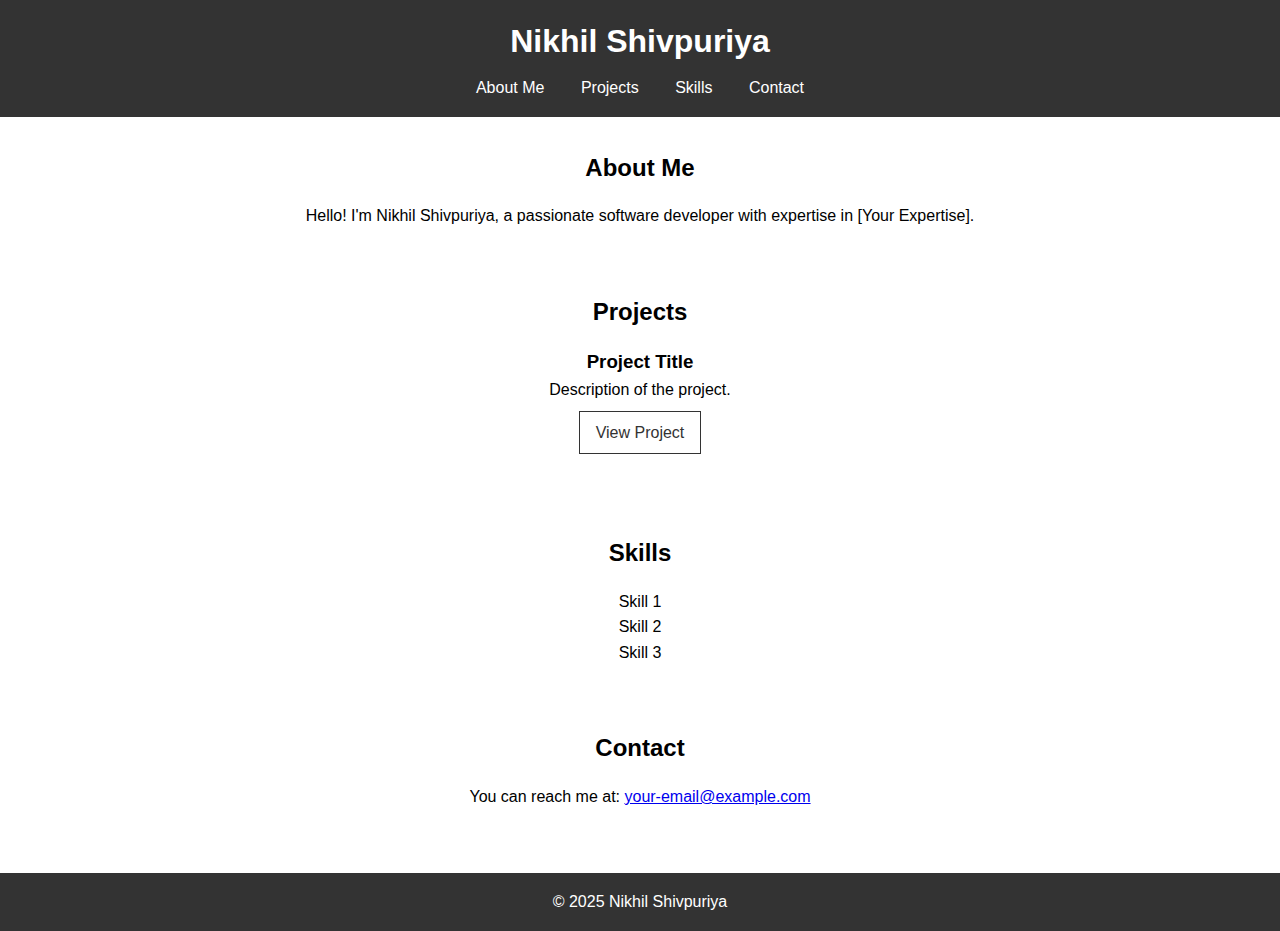
==== index.html @ cc3ba4ba "Initial Commit HTML and Css Only" ====
<!DOCTYPE html>
<html lang="en">
<head>
    <meta charset="UTF-8">
    <meta name="viewport" content="width=device-width, initial-scale=1.0">
    <title>Portfolio - Nikhil Shivpuriya</title>
    <link rel="stylesheet" href="styles.css">
</head>
<body>
    <!-- Header Section -->
    <header>
        <h1>Nikhil Shivpuriya</h1>
        <nav>
            <ul>
                <li><a href="#about">About Me</a></li>
                <li><a href="#projects">Projects</a></li>
                <li><a href="#skills">Skills</a></li>
                <li><a href="#contact">Contact</a></li>
            </ul>
        </nav>
    </header>

    <!-- About Me Section -->
    <section id="about">
        <h2>About Me</h2>
        <p>Hello! I'm Nikhil Shivpuriya, a passionate software developer with expertise in [Your Expertise].</p>
    </section>

    <!-- Projects Section -->
    <section id="projects">
        <h2>Projects</h2>
        <div class="project">
            <h3>Project Title</h3>
            <p>Description of the project.</p>
            <a href="project_link">View Project</a>
        </div>
        <!-- Add more projects as needed -->
    </section>

    <!-- Skills Section -->
    <section id="skills">
        <h2>Skills</h2>
        <ul>
            <li>Skill 1</li>
            <li>Skill 2</li>
            <li>Skill 3</li>
            <!-- Add more skills as needed -->
        </ul>
    </section>

    <!-- Contact Section -->
    <section id="contact">
        <h2>Contact</h2>
        <p>You can reach me at: <a href="mailto:your-email@example.com">your-email@example.com</a></p>
    </section>

    <!-- Footer -->
    <footer>
        <p>&copy; 2025 Nikhil Shivpuriya</p>
    </footer>
</body>
</html>
---- styles.css ----
/* Basic Reset */
* {
    margin: 0;
    padding: 0;
    box-sizing: border-box;
}

/* Body Styling */
body {
    font-family: Arial, sans-serif;
    line-height: 1.6;
}

/* Header Styling */
header {
    background: #333;
    color: #fff;
    padding: 1rem 0;
    text-align: center;
}

header h1 {
    margin-bottom: 0.5rem;
}

header nav ul {
    list-style: none;
}

header nav ul li {
    display: inline;
    margin: 0 1rem;
}

header nav ul li a {
    color: #fff;
    text-decoration: none;
}

/* Section Styling */
section {
    padding: 2rem 0;
    text-align: center;
}

section h2 {
    margin-bottom: 1rem;
}

.project {
    margin: 1rem 0;
}

.project a {
    display: inline-block;
    margin-top: 0.5rem;
    color: #333;
    text-decoration: none;
    border: 1px solid #333;
    padding: 0.5rem 1rem;
}

.project a:hover {
    background: #333;
    color: #fff;
}

/* Footer Styling */
footer {
    background: #333;
    color: #fff;
    text-align: center;
    padding: 1rem 0;
    margin-top: 2rem;
}
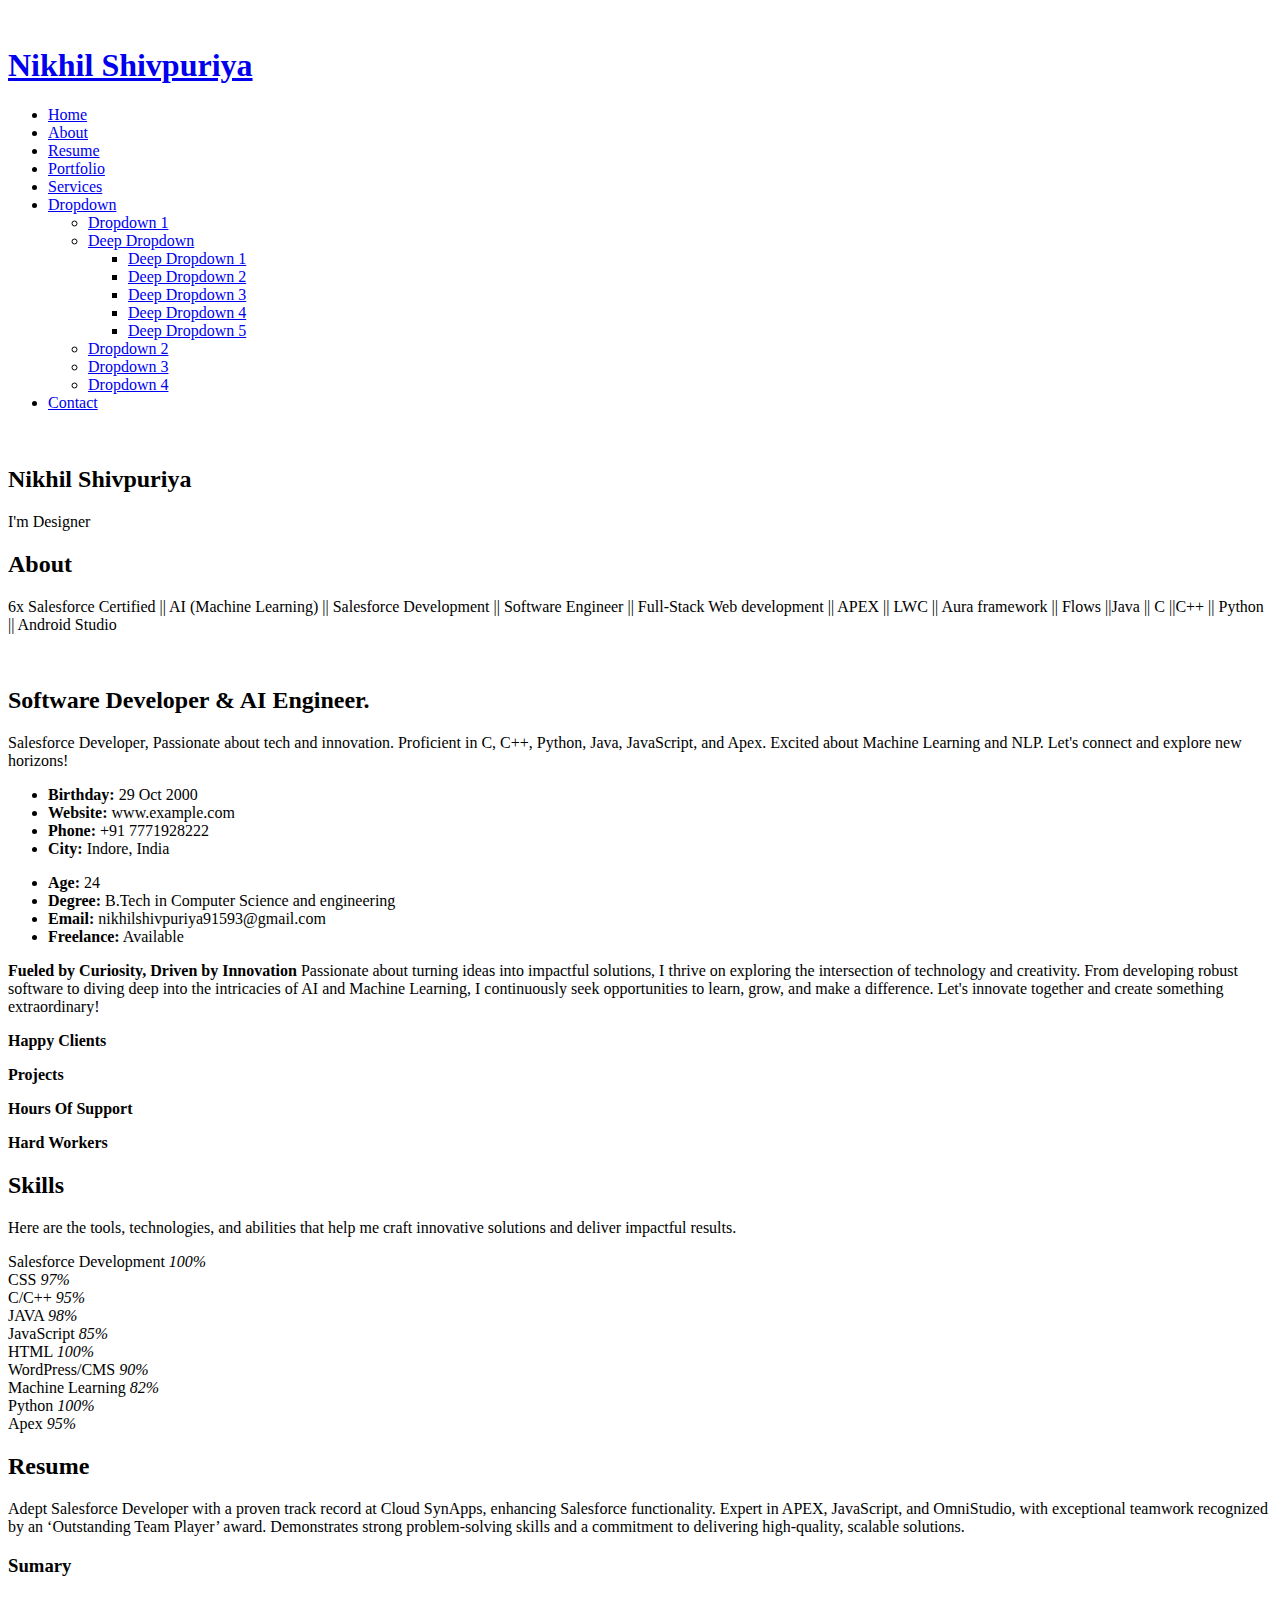
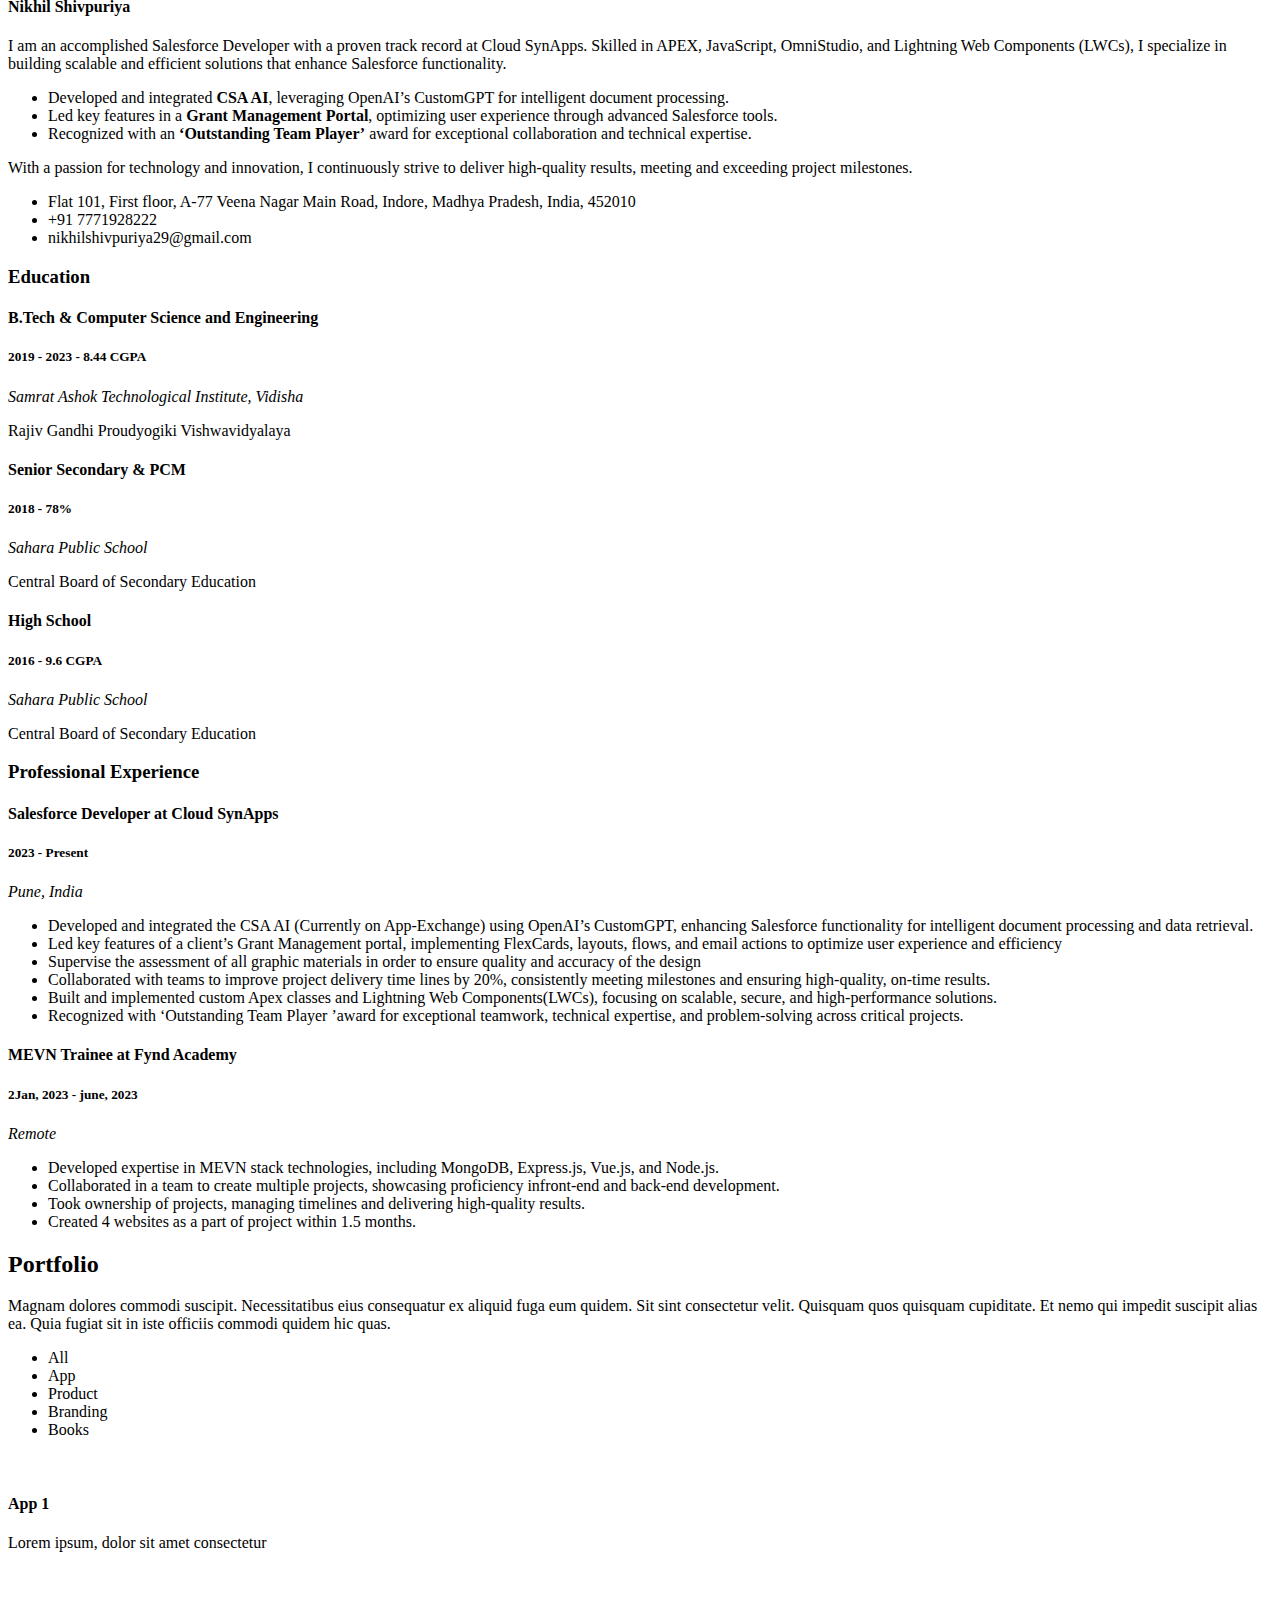
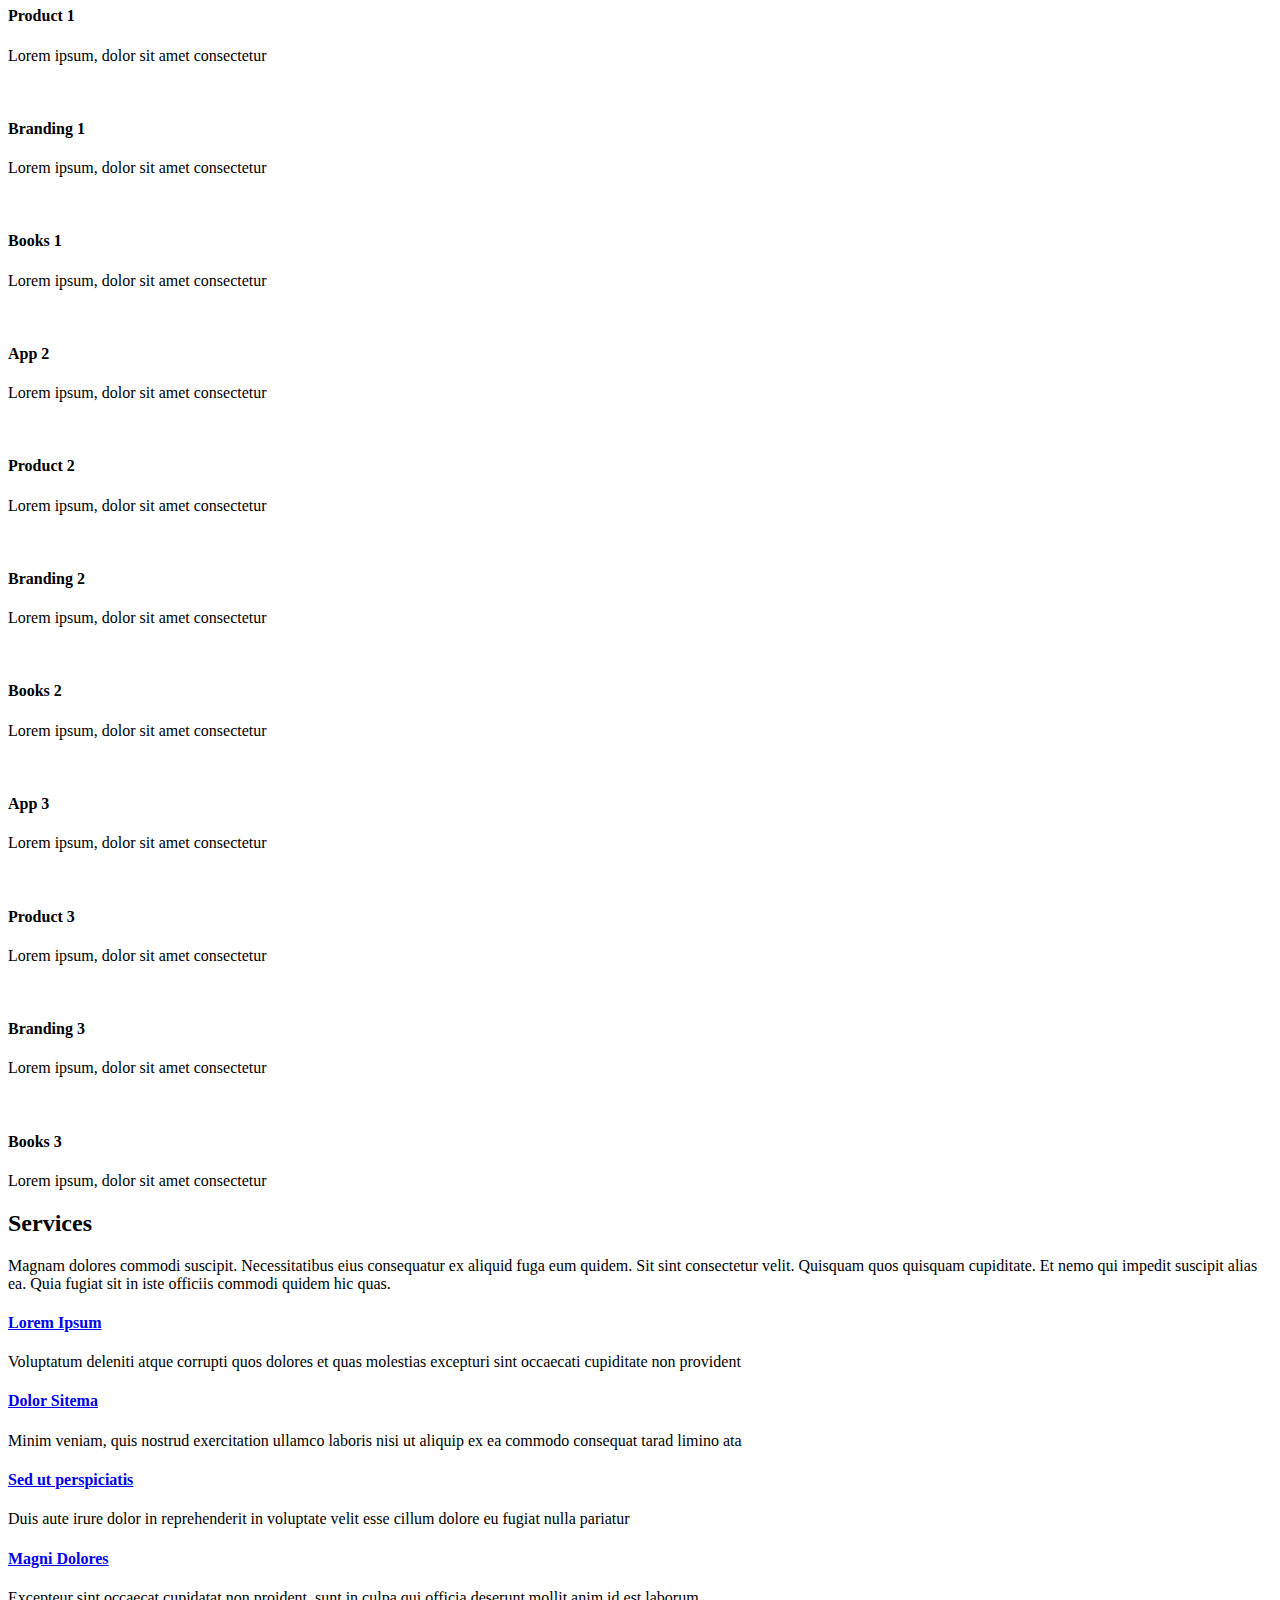
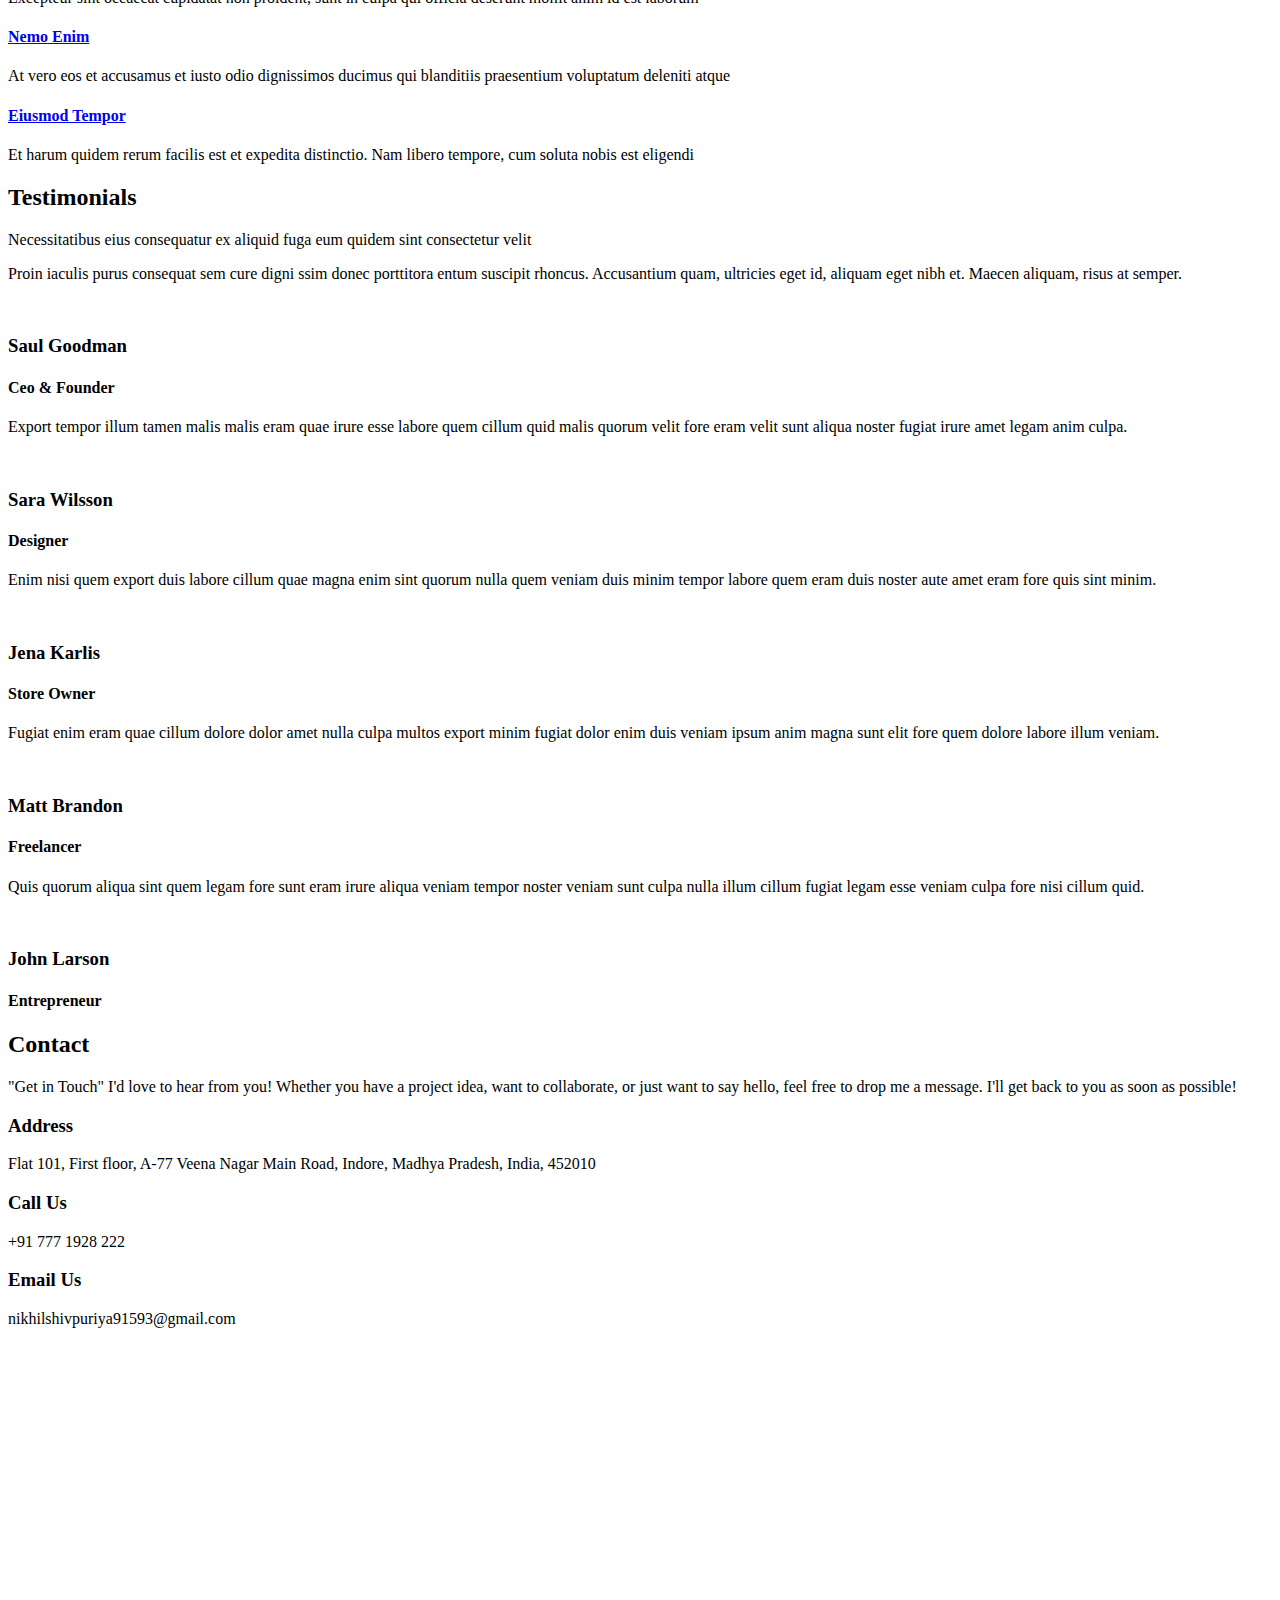
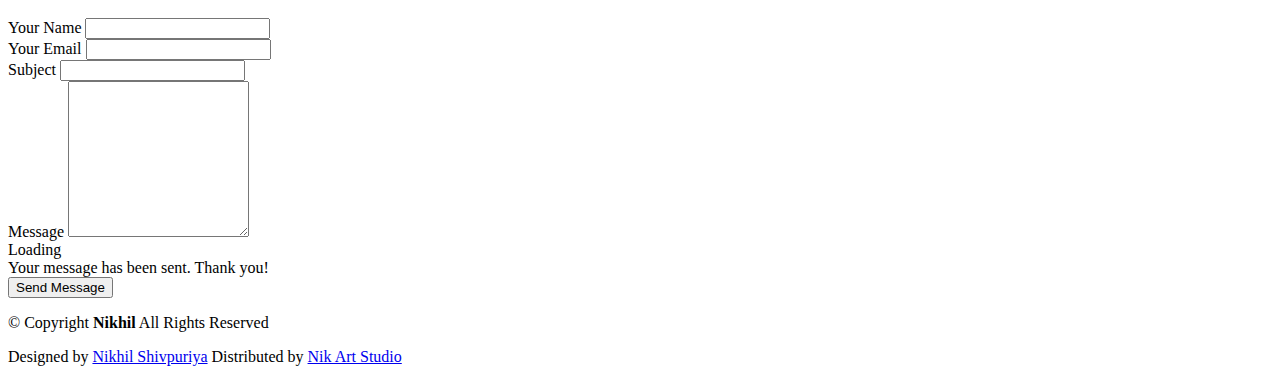
==== commit 1efde9d5: "Add files via upload" ====
--- a/index.html
+++ b/index.html
@@ -1,62 +1,1573 @@
 <!DOCTYPE html>
 <html lang="en">
-<head>
-    <meta charset="UTF-8">
-    <meta name="viewport" content="width=device-width, initial-scale=1.0">
-    <title>Portfolio - Nikhil Shivpuriya</title>
-    <link rel="stylesheet" href="styles.css">
-</head>
-<body>
-    <!-- Header Section -->
-    <header>
-        <h1>Nikhil Shivpuriya</h1>
-        <nav>
+  <head>
+    <meta charset="utf-8" />
+    <meta content="width=device-width, initial-scale=1.0" name="viewport" />
+    <title>Index - iPortfolio Bootstrap Template</title>
+    <meta content="" name="description" />
+    <meta content="" name="keywords" />
+
+    <!-- Favicons -->
+    <link href="assets/img/favicon.png" rel="icon" />
+    <link href="assets/img/apple-touch-icon.png" rel="apple-touch-icon" />
+
+    <!-- Fonts -->
+    <link href="https://fonts.googleapis.com" rel="preconnect" />
+    <link href="https://fonts.gstatic.com" rel="preconnect" crossorigin />
+    <link
+      href="https://fonts.googleapis.com/css2?family=Roboto:ital,wght@0,100;0,300;0,400;0,500;0,700;0,900;1,100;1,300;1,400;1,500;1,700;1,900&family=Poppins:ital,wght@0,100;0,200;0,300;0,400;0,500;0,600;0,700;0,800;0,900;1,100;1,200;1,300;1,400;1,500;1,600;1,700;1,800;1,900&family=Raleway:ital,wght@0,100;0,200;0,300;0,400;0,500;0,600;0,700;0,800;0,900;1,100;1,200;1,300;1,400;1,500;1,600;1,700;1,800;1,900&display=swap"
+      rel="stylesheet"
+    />
+
+    <!-- Vendor CSS Files -->
+    <link
+      href="assets/vendor/bootstrap/css/bootstrap.min.css"
+      rel="stylesheet"
+    />
+    <link
+      href="assets/vendor/bootstrap-icons/bootstrap-icons.css"
+      rel="stylesheet"
+    />
+    <link href="assets/vendor/aos/aos.css" rel="stylesheet" />
+    <link
+      href="assets/vendor/glightbox/css/glightbox.min.css"
+      rel="stylesheet"
+    />
+    <link href="assets/vendor/swiper/swiper-bundle.min.css" rel="stylesheet" />
+
+    <!-- Main CSS File -->
+    <link href="assets/css/main.css" rel="stylesheet" />
+
+    <!-- =======================================================
+  * Template Name: iPortfolio
+  * Template URL: https://bootstrapmade.com/iportfolio-bootstrap-portfolio-websites-template/
+  * Updated: Jun 29 2024 with Bootstrap v5.3.3
+  * Author: BootstrapMade.com
+  * License: https://bootstrapmade.com/license/
+  ======================================================== -->
+  </head>
+
+  <body class="index-page">
+    <header id="header" class="header dark-background d-flex flex-column">
+      <i class="header-toggle d-xl-none bi bi-list"></i>
+
+      <div class="profile-img">
+        <img
+          src="assets/img/my-profile-img.jpg"
+          alt=""
+          class="img-fluid rounded-circle"
+        />
+      </div>
+
+      <a
+        href="index.html"
+        class="logo d-flex align-items-center justify-content-center"
+      >
+        <!-- Uncomment the line below if you also wish to use an image logo -->
+        <!-- <img src="assets/img/logo.png" alt=""> -->
+        <h1 class="sitename">Nikhil Shivpuriya</h1>
+      </a>
+
+      <div class="social-links text-center">
+        <a href="#" class="twitter"><i class="bi bi-twitter-x"></i></a>
+        <a href="#" class="facebook"><i class="bi bi-facebook"></i></a>
+        <a href="#" class="instagram"><i class="bi bi-instagram"></i></a>
+        <a href="#" class="google-plus"><i class="bi bi-skype"></i></a>
+        <a href="#" class="linkedin"><i class="bi bi-linkedin"></i></a>
+      </div>
+
+      <nav id="navmenu" class="navmenu">
+        <ul>
+          <li>
+            <a href="#hero" class="active"
+              ><i class="bi bi-house navicon"></i>Home</a
+            >
+          </li>
+          <li>
+            <a href="#about"><i class="bi bi-person navicon"></i> About</a>
+          </li>
+          <li>
+            <a href="#resume"
+              ><i class="bi bi-file-earmark-text navicon"></i> Resume</a
+            >
+          </li>
+          <li>
+            <a href="#portfolio"
+              ><i class="bi bi-images navicon"></i> Portfolio</a
+            >
+          </li>
+          <li>
+            <a href="#services"
+              ><i class="bi bi-hdd-stack navicon"></i> Services</a
+            >
+          </li>
+          <li class="dropdown">
+            <a href="#"
+              ><i class="bi bi-menu-button navicon"></i> <span>Dropdown</span>
+              <i class="bi bi-chevron-down toggle-dropdown"></i
+            ></a>
             <ul>
-                <li><a href="#about">About Me</a></li>
-                <li><a href="#projects">Projects</a></li>
-                <li><a href="#skills">Skills</a></li>
-                <li><a href="#contact">Contact</a></li>
+              <li><a href="#">Dropdown 1</a></li>
+              <li class="dropdown">
+                <a href="#"
+                  ><span>Deep Dropdown</span>
+                  <i class="bi bi-chevron-down toggle-dropdown"></i
+                ></a>
+                <ul>
+                  <li><a href="#">Deep Dropdown 1</a></li>
+                  <li><a href="#">Deep Dropdown 2</a></li>
+                  <li><a href="#">Deep Dropdown 3</a></li>
+                  <li><a href="#">Deep Dropdown 4</a></li>
+                  <li><a href="#">Deep Dropdown 5</a></li>
+                </ul>
+              </li>
+              <li><a href="#">Dropdown 2</a></li>
+              <li><a href="#">Dropdown 3</a></li>
+              <li><a href="#">Dropdown 4</a></li>
             </ul>
-        </nav>
+          </li>
+          <li>
+            <a href="#contact"
+              ><i class="bi bi-envelope navicon"></i> Contact</a
+            >
+          </li>
+        </ul>
+      </nav>
     </header>
 
-    <!-- About Me Section -->
-    <section id="about">
-        <h2>About Me</h2>
-        <p>Hello! I'm Nikhil Shivpuriya, a passionate software developer with expertise in [Your Expertise].</p>
-    </section>
-
-    <!-- Projects Section -->
-    <section id="projects">
-        <h2>Projects</h2>
-        <div class="project">
-            <h3>Project Title</h3>
-            <p>Description of the project.</p>
-            <a href="project_link">View Project</a>
-        </div>
-        <!-- Add more projects as needed -->
-    </section>
-
-    <!-- Skills Section -->
-    <section id="skills">
-        <h2>Skills</h2>
-        <ul>
-            <li>Skill 1</li>
-            <li>Skill 2</li>
-            <li>Skill 3</li>
-            <!-- Add more skills as needed -->
-        </ul>
-    </section>
-
-    <!-- Contact Section -->
-    <section id="contact">
-        <h2>Contact</h2>
-        <p>You can reach me at: <a href="mailto:your-email@example.com">your-email@example.com</a></p>
-    </section>
-
-    <!-- Footer -->
-    <footer>
-        <p>&copy; 2025 Nikhil Shivpuriya</p>
+    <main class="main">
+      <!-- Hero Section -->
+      <section id="hero" class="hero section dark-background">
+        <img src="assets/img/hero-bg.jpg" alt="" data-aos="fade-in" class="" />
+
+        <div class="container" data-aos="fade-up" data-aos-delay="100">
+          <h2>Nikhil Shivpuriya</h2>
+          <p>
+            I'm
+            <span
+              class="typed"
+              data-typed-items="Designer, Developer, Freelancer"
+              >Designer</span
+            ><span
+              class="typed-cursor typed-cursor--blink"
+              aria-hidden="true"
+            ></span
+            ><span
+              class="typed-cursor typed-cursor--blink"
+              aria-hidden="true"
+            ></span>
+          </p>
+        </div>
+      </section>
+      <!-- /Hero Section -->
+
+      <!-- About Section -->
+      <section id="about" class="about section">
+        <!-- Section Title -->
+        <div class="container section-title" data-aos="fade-up">
+          <h2>About</h2>
+          <p>
+            6x Salesforce Certified || AI (Machine Learning) || Salesforce
+            Development || Software Engineer || Full-Stack Web development ||
+            APEX || LWC || Aura framework || Flows ||Java || C ||C++ || Python
+            || Android Studio
+          </p>
+        </div>
+        <!-- End Section Title -->
+
+        <div class="container" data-aos="fade-up" data-aos-delay="100">
+          <div class="row gy-4 justify-content-center">
+            <div class="col-lg-4">
+              <img
+                src="assets/img/my-profile-img.jpg"
+                class="img-fluid"
+                alt=""
+              />
+            </div>
+            <div class="col-lg-8 content">
+              <h2>Software Developer &amp; AI Engineer.</h2>
+              <p class="fst-italic py-3">
+                Salesforce Developer, Passionate about tech and innovation.
+                Proficient in C, C++, Python, Java, JavaScript, and Apex.
+                Excited about Machine Learning and NLP. Let's connect and
+                explore new horizons!
+              </p>
+              <div class="row">
+                <div class="col-lg-6">
+                  <ul>
+                    <li>
+                      <i class="bi bi-chevron-right"></i>
+                      <strong>Birthday:</strong> <span>29 Oct 2000</span>
+                    </li>
+                    <li>
+                      <i class="bi bi-chevron-right"></i>
+                      <strong>Website:</strong> <span>www.example.com</span>
+                    </li>
+                    <li>
+                      <i class="bi bi-chevron-right"></i>
+                      <strong>Phone:</strong> <span>+91 7771928222</span>
+                    </li>
+                    <li>
+                      <i class="bi bi-chevron-right"></i>
+                      <strong>City:</strong> <span>Indore, India</span>
+                    </li>
+                  </ul>
+                </div>
+                <div class="col-lg-6">
+                  <ul>
+                    <li>
+                      <i class="bi bi-chevron-right"></i> <strong>Age:</strong>
+                      <span>24</span>
+                    </li>
+                    <li>
+                      <i class="bi bi-chevron-right"></i>
+                      <strong>Degree:</strong>
+                      <span>B.Tech in Computer Science and engineering</span>
+                    </li>
+                    <li>
+                      <i class="bi bi-chevron-right"></i>
+                      <strong>Email:</strong>
+                      <span>nikhilshivpuriya91593@gmail.com</span>
+                    </li>
+                    <li>
+                      <i class="bi bi-chevron-right"></i>
+                      <strong>Freelance:</strong> <span>Available</span>
+                    </li>
+                  </ul>
+                </div>
+              </div>
+              <p class="py-3">
+                <strong>Fueled by Curiosity, Driven by Innovation</strong>
+                Passionate about turning ideas into impactful solutions, I
+                thrive on exploring the intersection of technology and
+                creativity. From developing robust software to diving deep into
+                the intricacies of AI and Machine Learning, I continuously seek
+                opportunities to learn, grow, and make a difference. Let's
+                innovate together and create something extraordinary!
+              </p>
+            </div>
+          </div>
+        </div>
+      </section>
+      <!-- /About Section -->
+
+      <!-- Stats Section -->
+      <section id="stats" class="stats section">
+        <div class="container" data-aos="fade-up" data-aos-delay="100">
+          <div class="row gy-4">
+            <div class="col-lg-3 col-md-6">
+              <div class="stats-item">
+                <i class="bi bi-emoji-smile"></i>
+                <span
+                  data-purecounter-start="0"
+                  data-purecounter-end="232"
+                  data-purecounter-duration="1"
+                  class="purecounter"
+                ></span>
+                <p>
+                  <strong>Happy Clients</strong>
+                </p>
+              </div>
+            </div>
+            <!-- End Stats Item -->
+
+            <div class="col-lg-3 col-md-6">
+              <div class="stats-item">
+                <i class="bi bi-journal-richtext"></i>
+                <span
+                  data-purecounter-start="0"
+                  data-purecounter-end="521"
+                  data-purecounter-duration="1"
+                  class="purecounter"
+                ></span>
+                <p>
+                  <strong>Projects</strong>
+                </p>
+              </div>
+            </div>
+            <!-- End Stats Item -->
+
+            <div class="col-lg-3 col-md-6">
+              <div class="stats-item">
+                <i class="bi bi-headset"></i>
+                <span
+                  data-purecounter-start="0"
+                  data-purecounter-end="1453"
+                  data-purecounter-duration="1"
+                  class="purecounter"
+                ></span>
+                <p>
+                  <strong>Hours Of Support</strong>
+                </p>
+              </div>
+            </div>
+            <!-- End Stats Item -->
+
+            <div class="col-lg-3 col-md-6">
+              <div class="stats-item">
+                <i class="bi bi-people"></i>
+                <span
+                  data-purecounter-start="0"
+                  data-purecounter-end="32"
+                  data-purecounter-duration="1"
+                  class="purecounter"
+                ></span>
+                <p>
+                  <strong>Hard Workers</strong>
+                </p>
+              </div>
+            </div>
+            <!-- End Stats Item -->
+          </div>
+        </div>
+      </section>
+      <!-- /Stats Section -->
+
+      <!-- Skills Section -->
+      <section id="skills" class="skills section light-background">
+        <!-- Section Title -->
+        <div class="container section-title" data-aos="fade-up">
+          <h2>Skills</h2>
+          <p>
+            Here are the tools, technologies, and abilities that help me craft
+            innovative solutions and deliver impactful results.
+          </p>
+        </div>
+        <!-- End Section Title -->
+
+        <div class="container" data-aos="fade-up" data-aos-delay="100">
+          <div class="row skills-content skills-animation">
+            <div class="col-lg-6">
+              <div class="progress">
+                <span class="skill"
+                  ><span>Salesforce Development</span>
+                  <i class="val">100%</i></span
+                >
+                <div class="progress-bar-wrap">
+                  <div
+                    class="progress-bar"
+                    role="progressbar"
+                    aria-valuenow="100"
+                    aria-valuemin="0"
+                    aria-valuemax="100"
+                  ></div>
+                </div>
+              </div>
+              <!-- End Skills Item -->
+
+              <div class="progress">
+                <span class="skill"
+                  ><span>CSS</span> <i class="val">97%</i></span
+                >
+                <div class="progress-bar-wrap">
+                  <div
+                    class="progress-bar"
+                    role="progressbar"
+                    aria-valuenow="97"
+                    aria-valuemin="0"
+                    aria-valuemax="100"
+                  ></div>
+                </div>
+              </div>
+              <div class="progress">
+                <span class="skill"
+                  ><span>C/C++</span> <i class="val">95%</i></span
+                >
+                <div class="progress-bar-wrap">
+                  <div
+                    class="progress-bar"
+                    role="progressbar"
+                    aria-valuenow="95"
+                    aria-valuemin="0"
+                    aria-valuemax="100"
+                  ></div>
+                </div>
+              </div>
+              <!-- End Skills Item -->
+
+              <div class="progress">
+                <span class="skill"
+                  ><span>JAVA</span> <i class="val">98%</i></span
+                >
+                <div class="progress-bar-wrap">
+                  <div
+                    class="progress-bar"
+                    role="progressbar"
+                    aria-valuenow="98"
+                    aria-valuemin="0"
+                    aria-valuemax="100"
+                  ></div>
+                </div>
+              </div>
+
+              <!-- End Skills Item -->
+
+              <div class="progress">
+                <span class="skill"
+                  ><span>JavaScript</span> <i class="val">85%</i></span
+                >
+                <div class="progress-bar-wrap">
+                  <div
+                    class="progress-bar"
+                    role="progressbar"
+                    aria-valuenow="85"
+                    aria-valuemin="0"
+                    aria-valuemax="100"
+                  ></div>
+                </div>
+              </div>
+              <!-- End Skills Item -->
+            </div>
+
+            <div class="col-lg-6">
+              <div class="progress">
+                <span class="skill"
+                  ><span>HTML</span> <i class="val">100%</i></span
+                >
+                <div class="progress-bar-wrap">
+                  <div
+                    class="progress-bar"
+                    role="progressbar"
+                    aria-valuenow="100"
+                    aria-valuemin="0"
+                    aria-valuemax="100"
+                  ></div>
+                </div>
+              </div>
+              <!-- End Skills Item -->
+
+              <div class="progress">
+                <span class="skill"
+                  ><span>WordPress/CMS</span> <i class="val">90%</i></span
+                >
+                <div class="progress-bar-wrap">
+                  <div
+                    class="progress-bar"
+                    role="progressbar"
+                    aria-valuenow="90"
+                    aria-valuemin="0"
+                    aria-valuemax="100"
+                  ></div>
+                </div>
+              </div>
+              <!-- End Skills Item -->
+
+              <div class="progress">
+                <span class="skill"
+                  ><span>Machine Learning</span> <i class="val">82%</i></span
+                >
+                <div class="progress-bar-wrap">
+                  <div
+                    class="progress-bar"
+                    role="progressbar"
+                    aria-valuenow="82"
+                    aria-valuemin="0"
+                    aria-valuemax="100"
+                  ></div>
+                </div>
+              </div>
+              <!-- End Skills Item -->
+
+              <div class="progress">
+                <span class="skill"
+                  ><span>Python</span> <i class="val">100%</i></span
+                >
+                <div class="progress-bar-wrap">
+                  <div
+                    class="progress-bar"
+                    role="progressbar"
+                    aria-valuenow="100"
+                    aria-valuemin="0"
+                    aria-valuemax="100"
+                  ></div>
+                </div>
+              </div>
+              <!-- End Skills Item -->
+              <div class="progress">
+                <span class="skill"
+                  ><span>Apex</span> <i class="val">95%</i></span
+                >
+                <div class="progress-bar-wrap">
+                  <div
+                    class="progress-bar"
+                    role="progressbar"
+                    aria-valuenow="95"
+                    aria-valuemin="0"
+                    aria-valuemax="100"
+                  ></div>
+                </div>
+              </div>
+              <!-- End Skills Item -->
+            </div>
+          </div>
+        </div>
+      </section>
+      <!-- /Skills Section -->
+
+      <!-- Resume Section -->
+      <section id="resume" class="resume section">
+        <!-- Section Title -->
+        <div class="container section-title" data-aos="fade-up">
+          <h2>Resume</h2>
+          <p>
+            Adept Salesforce Developer with a proven track record at Cloud
+            SynApps, enhancing Salesforce functionality. Expert in APEX,
+            JavaScript, and OmniStudio, with exceptional teamwork recognized by
+            an ‘Outstanding Team Player’ award. Demonstrates strong
+            problem-solving skills and a commitment to delivering high-quality,
+            scalable solutions.
+          </p>
+        </div>
+        <!-- End Section Title -->
+
+        <div class="container">
+          <div class="row">
+            <div class="col-lg-6" data-aos="fade-up" data-aos-delay="100">
+              <h3 class="resume-title">Sumary</h3>
+
+              <div class="resume-item pb-0">
+                <h4>Nikhil Shivpuriya</h4>
+
+                <p>
+                  I am an accomplished Salesforce Developer with a proven track
+                  record at Cloud SynApps. Skilled in APEX, JavaScript,
+                  OmniStudio, and Lightning Web Components (LWCs), I specialize
+                  in building scalable and efficient solutions that enhance
+                  Salesforce functionality.
+                </p>
+                <ul>
+                  <li>
+                    Developed and integrated <strong>CSA AI</strong>, leveraging
+                    OpenAI’s CustomGPT for intelligent document processing.
+                  </li>
+                  <li>
+                    Led key features in a
+                    <strong>Grant Management Portal</strong>, optimizing user
+                    experience through advanced Salesforce tools.
+                  </li>
+                  <li>
+                    Recognized with an
+                    <strong>‘Outstanding Team Player’</strong> award for
+                    exceptional collaboration and technical expertise.
+                  </li>
+                </ul>
+                <p>
+                  With a passion for technology and innovation, I continuously
+                  strive to deliver high-quality results, meeting and exceeding
+                  project milestones.
+                </p>
+                <ul>
+                  <li>
+                    Flat 101, First floor, A-77 Veena Nagar Main Road, Indore,
+                    Madhya Pradesh, India, 452010
+                  </li>
+                  <li>+91 7771928222</li>
+                  <li>nikhilshivpuriya29@gmail.com</li>
+                </ul>
+              </div>
+              <!-- Edn Resume Item -->
+
+              <h3 class="resume-title">Education</h3>
+              <div class="resume-item">
+                <h4>B.Tech &amp; Computer Science and Engineering</h4>
+                <h5>2019 - 2023 - 8.44 CGPA</h5>
+                <p><em>Samrat Ashok Technological Institute, Vidisha</em></p>
+                <p>Rajiv Gandhi Proudyogiki Vishwavidyalaya</p>
+              </div>
+              <!-- End Resume Item -->
+
+              <div class="resume-item">
+                <h4>Senior Secondary &amp; PCM</h4>
+                <h5>2018 - 78%</h5>
+                <p><em>Sahara Public School</em></p>
+                <p>Central Board of Secondary Education</p>
+              </div>
+              <!-- Edn Resume Item -->
+
+              <div class="resume-item">
+                <h4>High School</h4>
+                <h5>2016 - 9.6 CGPA</h5>
+                <p><em>Sahara Public School</em></p>
+                <p>Central Board of Secondary Education</p>
+              </div>
+              <!-- Edn Resume Item -->
+            </div>
+
+            <div class="col-lg-6" data-aos="fade-up" data-aos-delay="200">
+              <h3 class="resume-title">Professional Experience</h3>
+              <div class="resume-item">
+                <h4>Salesforce Developer at Cloud SynApps</h4>
+                <h5>2023 - Present</h5>
+                <p><em>Pune, India</em></p>
+                <ul>
+                  <li>
+                    Developed and integrated the CSA AI (Currently on
+                    App-Exchange) using OpenAI’s CustomGPT, enhancing Salesforce
+                    functionality for intelligent document processing and data
+                    retrieval.
+                  </li>
+                  <li>
+                    Led key features of a client’s Grant Management portal,
+                    implementing FlexCards, layouts, flows, and email actions to
+                    optimize user experience and efficiency
+                  </li>
+                  <li>
+                    Supervise the assessment of all graphic materials in order
+                    to ensure quality and accuracy of the design
+                  </li>
+                  <li>
+                    Collaborated with teams to improve project delivery time
+                    lines by 20%, consistently meeting milestones and ensuring
+                    high-quality, on-time results.
+                  </li>
+                  <li>
+                    Built and implemented custom Apex classes and Lightning Web
+                    Components(LWCs), focusing on scalable, secure, and
+                    high-performance solutions.
+                  </li>
+                  <li>
+                    Recognized with ‘Outstanding Team Player ’award for
+                    exceptional teamwork, technical expertise, and
+                    problem-solving across critical projects.
+                  </li>
+                </ul>
+              </div>
+              <!-- Edn Resume Item -->
+
+              <div class="resume-item">
+                <h4>MEVN Trainee at Fynd Academy</h4>
+                <h5>2Jan, 2023 - june, 2023</h5>
+                <p><em>Remote</em></p>
+                <ul>
+                  <li>
+                    Developed expertise in MEVN stack technologies, including
+                    MongoDB, Express.js, Vue.js, and Node.js.
+                  </li>
+                  <li>
+                    Collaborated in a team to create multiple projects,
+                    showcasing proficiency infront-end and back-end development.
+                  </li>
+                  <li>
+                    Took ownership of projects, managing timelines and
+                    delivering high-quality results.
+                  </li>
+                  <li>
+                    Created 4 websites as a part of project within 1.5 months.
+                  </li>
+                </ul>
+              </div>
+              <!-- Edn Resume Item -->
+            </div>
+          </div>
+        </div>
+      </section>
+      <!-- /Resume Section -->
+
+      <!-- Portfolio Section -->
+      <section id="portfolio" class="portfolio section light-background">
+        <!-- Section Title -->
+        <div class="container section-title" data-aos="fade-up">
+          <h2>Portfolio</h2>
+          <p>
+            Magnam dolores commodi suscipit. Necessitatibus eius consequatur ex
+            aliquid fuga eum quidem. Sit sint consectetur velit. Quisquam quos
+            quisquam cupiditate. Et nemo qui impedit suscipit alias ea. Quia
+            fugiat sit in iste officiis commodi quidem hic quas.
+          </p>
+        </div>
+        <!-- End Section Title -->
+
+        <div class="container">
+          <div
+            class="isotope-layout"
+            data-default-filter="*"
+            data-layout="masonry"
+            data-sort="original-order"
+          >
+            <ul
+              class="portfolio-filters isotope-filters"
+              data-aos="fade-up"
+              data-aos-delay="100"
+            >
+              <li data-filter="*" class="filter-active">All</li>
+              <li data-filter=".filter-app">App</li>
+              <li data-filter=".filter-product">Product</li>
+              <li data-filter=".filter-branding">Branding</li>
+              <li data-filter=".filter-books">Books</li>
+            </ul>
+            <!-- End Portfolio Filters -->
+
+            <div
+              class="row gy-4 isotope-container"
+              data-aos="fade-up"
+              data-aos-delay="200"
+            >
+              <div
+                class="col-lg-4 col-md-6 portfolio-item isotope-item filter-app"
+              >
+                <div class="portfolio-content h-100">
+                  <img
+                    src="assets/img/portfolio/app-1.jpg"
+                    class="img-fluid"
+                    alt=""
+                  />
+                  <div class="portfolio-info">
+                    <h4>App 1</h4>
+                    <p>Lorem ipsum, dolor sit amet consectetur</p>
+                    <a
+                      href="assets/img/portfolio/app-1.jpg"
+                      title="App 1"
+                      data-gallery="portfolio-gallery-app"
+                      class="glightbox preview-link"
+                      ><i class="bi bi-zoom-in"></i
+                    ></a>
+                    <a
+                      href="portfolio-details.html"
+                      title="More Details"
+                      class="details-link"
+                      ><i class="bi bi-link-45deg"></i
+                    ></a>
+                  </div>
+                </div>
+              </div>
+              <!-- End Portfolio Item -->
+
+              <div
+                class="col-lg-4 col-md-6 portfolio-item isotope-item filter-product"
+              >
+                <div class="portfolio-content h-100">
+                  <img
+                    src="assets/img/portfolio/product-1.jpg"
+                    class="img-fluid"
+                    alt=""
+                  />
+                  <div class="portfolio-info">
+                    <h4>Product 1</h4>
+                    <p>Lorem ipsum, dolor sit amet consectetur</p>
+                    <a
+                      href="assets/img/portfolio/product-1.jpg"
+                      title="Product 1"
+                      data-gallery="portfolio-gallery-product"
+                      class="glightbox preview-link"
+                      ><i class="bi bi-zoom-in"></i
+                    ></a>
+                    <a
+                      href="portfolio-details.html"
+                      title="More Details"
+                      class="details-link"
+                      ><i class="bi bi-link-45deg"></i
+                    ></a>
+                  </div>
+                </div>
+              </div>
+              <!-- End Portfolio Item -->
+
+              <div
+                class="col-lg-4 col-md-6 portfolio-item isotope-item filter-branding"
+              >
+                <div class="portfolio-content h-100">
+                  <img
+                    src="assets/img/portfolio/branding-1.jpg"
+                    class="img-fluid"
+                    alt=""
+                  />
+                  <div class="portfolio-info">
+                    <h4>Branding 1</h4>
+                    <p>Lorem ipsum, dolor sit amet consectetur</p>
+                    <a
+                      href="assets/img/portfolio/branding-1.jpg"
+                      title="Branding 1"
+                      data-gallery="portfolio-gallery-branding"
+                      class="glightbox preview-link"
+                      ><i class="bi bi-zoom-in"></i
+                    ></a>
+                    <a
+                      href="portfolio-details.html"
+                      title="More Details"
+                      class="details-link"
+                      ><i class="bi bi-link-45deg"></i
+                    ></a>
+                  </div>
+                </div>
+              </div>
+              <!-- End Portfolio Item -->
+
+              <div
+                class="col-lg-4 col-md-6 portfolio-item isotope-item filter-books"
+              >
+                <div class="portfolio-content h-100">
+                  <img
+                    src="assets/img/portfolio/books-1.jpg"
+                    class="img-fluid"
+                    alt=""
+                  />
+                  <div class="portfolio-info">
+                    <h4>Books 1</h4>
+                    <p>Lorem ipsum, dolor sit amet consectetur</p>
+                    <a
+                      href="assets/img/portfolio/books-1.jpg"
+                      title="Branding 1"
+                      data-gallery="portfolio-gallery-book"
+                      class="glightbox preview-link"
+                      ><i class="bi bi-zoom-in"></i
+                    ></a>
+                    <a
+                      href="portfolio-details.html"
+                      title="More Details"
+                      class="details-link"
+                      ><i class="bi bi-link-45deg"></i
+                    ></a>
+                  </div>
+                </div>
+              </div>
+              <!-- End Portfolio Item -->
+
+              <div
+                class="col-lg-4 col-md-6 portfolio-item isotope-item filter-app"
+              >
+                <div class="portfolio-content h-100">
+                  <img
+                    src="assets/img/portfolio/app-2.jpg"
+                    class="img-fluid"
+                    alt=""
+                  />
+                  <div class="portfolio-info">
+                    <h4>App 2</h4>
+                    <p>Lorem ipsum, dolor sit amet consectetur</p>
+                    <a
+                      href="assets/img/portfolio/app-2.jpg"
+                      title="App 2"
+                      data-gallery="portfolio-gallery-app"
+                      class="glightbox preview-link"
+                      ><i class="bi bi-zoom-in"></i
+                    ></a>
+                    <a
+                      href="portfolio-details.html"
+                      title="More Details"
+                      class="details-link"
+                      ><i class="bi bi-link-45deg"></i
+                    ></a>
+                  </div>
+                </div>
+              </div>
+              <!-- End Portfolio Item -->
+
+              <div
+                class="col-lg-4 col-md-6 portfolio-item isotope-item filter-product"
+              >
+                <div class="portfolio-content h-100">
+                  <img
+                    src="assets/img/portfolio/product-2.jpg"
+                    class="img-fluid"
+                    alt=""
+                  />
+                  <div class="portfolio-info">
+                    <h4>Product 2</h4>
+                    <p>Lorem ipsum, dolor sit amet consectetur</p>
+                    <a
+                      href="assets/img/portfolio/product-2.jpg"
+                      title="Product 2"
+                      data-gallery="portfolio-gallery-product"
+                      class="glightbox preview-link"
+                      ><i class="bi bi-zoom-in"></i
+                    ></a>
+                    <a
+                      href="portfolio-details.html"
+                      title="More Details"
+                      class="details-link"
+                      ><i class="bi bi-link-45deg"></i
+                    ></a>
+                  </div>
+                </div>
+              </div>
+              <!-- End Portfolio Item -->
+
+              <div
+                class="col-lg-4 col-md-6 portfolio-item isotope-item filter-branding"
+              >
+                <div class="portfolio-content h-100">
+                  <img
+                    src="assets/img/portfolio/branding-2.jpg"
+                    class="img-fluid"
+                    alt=""
+                  />
+                  <div class="portfolio-info">
+                    <h4>Branding 2</h4>
+                    <p>Lorem ipsum, dolor sit amet consectetur</p>
+                    <a
+                      href="assets/img/portfolio/branding-2.jpg"
+                      title="Branding 2"
+                      data-gallery="portfolio-gallery-branding"
+                      class="glightbox preview-link"
+                      ><i class="bi bi-zoom-in"></i
+                    ></a>
+                    <a
+                      href="portfolio-details.html"
+                      title="More Details"
+                      class="details-link"
+                      ><i class="bi bi-link-45deg"></i
+                    ></a>
+                  </div>
+                </div>
+              </div>
+              <!-- End Portfolio Item -->
+
+              <div
+                class="col-lg-4 col-md-6 portfolio-item isotope-item filter-books"
+              >
+                <div class="portfolio-content h-100">
+                  <img
+                    src="assets/img/portfolio/books-2.jpg"
+                    class="img-fluid"
+                    alt=""
+                  />
+                  <div class="portfolio-info">
+                    <h4>Books 2</h4>
+                    <p>Lorem ipsum, dolor sit amet consectetur</p>
+                    <a
+                      href="assets/img/portfolio/books-2.jpg"
+                      title="Branding 2"
+                      data-gallery="portfolio-gallery-book"
+                      class="glightbox preview-link"
+                      ><i class="bi bi-zoom-in"></i
+                    ></a>
+                    <a
+                      href="portfolio-details.html"
+                      title="More Details"
+                      class="details-link"
+                      ><i class="bi bi-link-45deg"></i
+                    ></a>
+                  </div>
+                </div>
+              </div>
+              <!-- End Portfolio Item -->
+
+              <div
+                class="col-lg-4 col-md-6 portfolio-item isotope-item filter-app"
+              >
+                <div class="portfolio-content h-100">
+                  <img
+                    src="assets/img/portfolio/app-3.jpg"
+                    class="img-fluid"
+                    alt=""
+                  />
+                  <div class="portfolio-info">
+                    <h4>App 3</h4>
+                    <p>Lorem ipsum, dolor sit amet consectetur</p>
+                    <a
+                      href="assets/img/portfolio/app-3.jpg"
+                      title="App 3"
+                      data-gallery="portfolio-gallery-app"
+                      class="glightbox preview-link"
+                      ><i class="bi bi-zoom-in"></i
+                    ></a>
+                    <a
+                      href="portfolio-details.html"
+                      title="More Details"
+                      class="details-link"
+                      ><i class="bi bi-link-45deg"></i
+                    ></a>
+                  </div>
+                </div>
+              </div>
+              <!-- End Portfolio Item -->
+
+              <div
+                class="col-lg-4 col-md-6 portfolio-item isotope-item filter-product"
+              >
+                <div class="portfolio-content h-100">
+                  <img
+                    src="assets/img/portfolio/product-3.jpg"
+                    class="img-fluid"
+                    alt=""
+                  />
+                  <div class="portfolio-info">
+                    <h4>Product 3</h4>
+                    <p>Lorem ipsum, dolor sit amet consectetur</p>
+                    <a
+                      href="assets/img/portfolio/product-3.jpg"
+                      title="Product 3"
+                      data-gallery="portfolio-gallery-product"
+                      class="glightbox preview-link"
+                      ><i class="bi bi-zoom-in"></i
+                    ></a>
+                    <a
+                      href="portfolio-details.html"
+                      title="More Details"
+                      class="details-link"
+                      ><i class="bi bi-link-45deg"></i
+                    ></a>
+                  </div>
+                </div>
+              </div>
+              <!-- End Portfolio Item -->
+
+              <div
+                class="col-lg-4 col-md-6 portfolio-item isotope-item filter-branding"
+              >
+                <div class="portfolio-content h-100">
+                  <img
+                    src="assets/img/portfolio/branding-3.jpg"
+                    class="img-fluid"
+                    alt=""
+                  />
+                  <div class="portfolio-info">
+                    <h4>Branding 3</h4>
+                    <p>Lorem ipsum, dolor sit amet consectetur</p>
+                    <a
+                      href="assets/img/portfolio/branding-3.jpg"
+                      title="Branding 2"
+                      data-gallery="portfolio-gallery-branding"
+                      class="glightbox preview-link"
+                      ><i class="bi bi-zoom-in"></i
+                    ></a>
+                    <a
+                      href="portfolio-details.html"
+                      title="More Details"
+                      class="details-link"
+                      ><i class="bi bi-link-45deg"></i
+                    ></a>
+                  </div>
+                </div>
+              </div>
+              <!-- End Portfolio Item -->
+
+              <div
+                class="col-lg-4 col-md-6 portfolio-item isotope-item filter-books"
+              >
+                <div class="portfolio-content h-100">
+                  <img
+                    src="assets/img/portfolio/books-3.jpg"
+                    class="img-fluid"
+                    alt=""
+                  />
+                  <div class="portfolio-info">
+                    <h4>Books 3</h4>
+                    <p>Lorem ipsum, dolor sit amet consectetur</p>
+                    <a
+                      href="assets/img/portfolio/books-3.jpg"
+                      title="Branding 3"
+                      data-gallery="portfolio-gallery-book"
+                      class="glightbox preview-link"
+                      ><i class="bi bi-zoom-in"></i
+                    ></a>
+                    <a
+                      href="portfolio-details.html"
+                      title="More Details"
+                      class="details-link"
+                      ><i class="bi bi-link-45deg"></i
+                    ></a>
+                  </div>
+                </div>
+              </div>
+              <!-- End Portfolio Item -->
+            </div>
+            <!-- End Portfolio Container -->
+          </div>
+        </div>
+      </section>
+      <!-- /Portfolio Section -->
+
+      <!-- Services Section -->
+      <section id="services" class="services section">
+        <!-- Section Title -->
+        <div class="container section-title" data-aos="fade-up">
+          <h2>Services</h2>
+          <p>
+            Magnam dolores commodi suscipit. Necessitatibus eius consequatur ex
+            aliquid fuga eum quidem. Sit sint consectetur velit. Quisquam quos
+            quisquam cupiditate. Et nemo qui impedit suscipit alias ea. Quia
+            fugiat sit in iste officiis commodi quidem hic quas.
+          </p>
+        </div>
+        <!-- End Section Title -->
+
+        <div class="container">
+          <div class="row gy-4">
+            <div
+              class="col-lg-4 col-md-6 service-item d-flex"
+              data-aos="fade-up"
+              data-aos-delay="100"
+            >
+              <div class="icon flex-shrink-0">
+                <i class="bi bi-briefcase"></i>
+              </div>
+              <div>
+                <h4 class="title">
+                  <a href="service-details.html" class="stretched-link"
+                    >Lorem Ipsum</a
+                  >
+                </h4>
+                <p class="description">
+                  Voluptatum deleniti atque corrupti quos dolores et quas
+                  molestias excepturi sint occaecati cupiditate non provident
+                </p>
+              </div>
+            </div>
+            <!-- End Service Item -->
+
+            <div
+              class="col-lg-4 col-md-6 service-item d-flex"
+              data-aos="fade-up"
+              data-aos-delay="200"
+            >
+              <div class="icon flex-shrink-0">
+                <i class="bi bi-card-checklist"></i>
+              </div>
+              <div>
+                <h4 class="title">
+                  <a href="service-details.html" class="stretched-link"
+                    >Dolor Sitema</a
+                  >
+                </h4>
+                <p class="description">
+                  Minim veniam, quis nostrud exercitation ullamco laboris nisi
+                  ut aliquip ex ea commodo consequat tarad limino ata
+                </p>
+              </div>
+            </div>
+            <!-- End Service Item -->
+
+            <div
+              class="col-lg-4 col-md-6 service-item d-flex"
+              data-aos="fade-up"
+              data-aos-delay="300"
+            >
+              <div class="icon flex-shrink-0">
+                <i class="bi bi-bar-chart"></i>
+              </div>
+              <div>
+                <h4 class="title">
+                  <a href="service-details.html" class="stretched-link"
+                    >Sed ut perspiciatis</a
+                  >
+                </h4>
+                <p class="description">
+                  Duis aute irure dolor in reprehenderit in voluptate velit esse
+                  cillum dolore eu fugiat nulla pariatur
+                </p>
+              </div>
+            </div>
+            <!-- End Service Item -->
+
+            <div
+              class="col-lg-4 col-md-6 service-item d-flex"
+              data-aos="fade-up"
+              data-aos-delay="400"
+            >
+              <div class="icon flex-shrink-0">
+                <i class="bi bi-binoculars"></i>
+              </div>
+              <div>
+                <h4 class="title">
+                  <a href="service-details.html" class="stretched-link"
+                    >Magni Dolores</a
+                  >
+                </h4>
+                <p class="description">
+                  Excepteur sint occaecat cupidatat non proident, sunt in culpa
+                  qui officia deserunt mollit anim id est laborum
+                </p>
+              </div>
+            </div>
+            <!-- End Service Item -->
+
+            <div
+              class="col-lg-4 col-md-6 service-item d-flex"
+              data-aos="fade-up"
+              data-aos-delay="500"
+            >
+              <div class="icon flex-shrink-0">
+                <i class="bi bi-brightness-high"></i>
+              </div>
+              <div>
+                <h4 class="title">
+                  <a href="service-details.html" class="stretched-link"
+                    >Nemo Enim</a
+                  >
+                </h4>
+                <p class="description">
+                  At vero eos et accusamus et iusto odio dignissimos ducimus qui
+                  blanditiis praesentium voluptatum deleniti atque
+                </p>
+              </div>
+            </div>
+            <!-- End Service Item -->
+
+            <div
+              class="col-lg-4 col-md-6 service-item d-flex"
+              data-aos="fade-up"
+              data-aos-delay="600"
+            >
+              <div class="icon flex-shrink-0">
+                <i class="bi bi-calendar4-week"></i>
+              </div>
+              <div>
+                <h4 class="title">
+                  <a href="service-details.html" class="stretched-link"
+                    >Eiusmod Tempor</a
+                  >
+                </h4>
+                <p class="description">
+                  Et harum quidem rerum facilis est et expedita distinctio. Nam
+                  libero tempore, cum soluta nobis est eligendi
+                </p>
+              </div>
+            </div>
+            <!-- End Service Item -->
+          </div>
+        </div>
+      </section>
+      <!-- /Services Section -->
+
+      <!-- Testimonials Section -->
+      <section id="testimonials" class="testimonials section light-background">
+        <!-- Section Title -->
+        <div class="container section-title" data-aos="fade-up">
+          <h2>Testimonials</h2>
+          <p>
+            Necessitatibus eius consequatur ex aliquid fuga eum quidem sint
+            consectetur velit
+          </p>
+        </div>
+        <!-- End Section Title -->
+
+        <div class="container" data-aos="fade-up" data-aos-delay="100">
+          <div class="swiper init-swiper">
+            <script type="application/json" class="swiper-config">
+              {
+                "loop": true,
+                "speed": 600,
+                "autoplay": {
+                  "delay": 5000
+                },
+                "slidesPerView": "auto",
+                "pagination": {
+                  "el": ".swiper-pagination",
+                  "type": "bullets",
+                  "clickable": true
+                },
+                "breakpoints": {
+                  "320": {
+                    "slidesPerView": 1,
+                    "spaceBetween": 40
+                  },
+                  "1200": {
+                    "slidesPerView": 3,
+                    "spaceBetween": 1
+                  }
+                }
+              }
+            </script>
+            <div class="swiper-wrapper">
+              <div class="swiper-slide">
+                <div class="testimonial-item">
+                  <p>
+                    <i class="bi bi-quote quote-icon-left"></i>
+                    <span
+                      >Proin iaculis purus consequat sem cure digni ssim donec
+                      porttitora entum suscipit rhoncus. Accusantium quam,
+                      ultricies eget id, aliquam eget nibh et. Maecen aliquam,
+                      risus at semper.</span
+                    >
+                    <i class="bi bi-quote quote-icon-right"></i>
+                  </p>
+                  <img
+                    src="assets/img/testimonials/testimonials-1.jpg"
+                    class="testimonial-img"
+                    alt=""
+                  />
+                  <h3>Saul Goodman</h3>
+                  <h4>Ceo &amp; Founder</h4>
+                </div>
+              </div>
+              <!-- End testimonial item -->
+
+              <div class="swiper-slide">
+                <div class="testimonial-item">
+                  <p>
+                    <i class="bi bi-quote quote-icon-left"></i>
+                    <span
+                      >Export tempor illum tamen malis malis eram quae irure
+                      esse labore quem cillum quid malis quorum velit fore eram
+                      velit sunt aliqua noster fugiat irure amet legam anim
+                      culpa.</span
+                    >
+                    <i class="bi bi-quote quote-icon-right"></i>
+                  </p>
+                  <img
+                    src="assets/img/testimonials/testimonials-2.jpg"
+                    class="testimonial-img"
+                    alt=""
+                  />
+                  <h3>Sara Wilsson</h3>
+                  <h4>Designer</h4>
+                </div>
+              </div>
+              <!-- End testimonial item -->
+
+              <div class="swiper-slide">
+                <div class="testimonial-item">
+                  <p>
+                    <i class="bi bi-quote quote-icon-left"></i>
+                    <span
+                      >Enim nisi quem export duis labore cillum quae magna enim
+                      sint quorum nulla quem veniam duis minim tempor labore
+                      quem eram duis noster aute amet eram fore quis sint
+                      minim.</span
+                    >
+                    <i class="bi bi-quote quote-icon-right"></i>
+                  </p>
+                  <img
+                    src="assets/img/testimonials/testimonials-3.jpg"
+                    class="testimonial-img"
+                    alt=""
+                  />
+                  <h3>Jena Karlis</h3>
+                  <h4>Store Owner</h4>
+                </div>
+              </div>
+              <!-- End testimonial item -->
+
+              <div class="swiper-slide">
+                <div class="testimonial-item">
+                  <p>
+                    <i class="bi bi-quote quote-icon-left"></i>
+                    <span
+                      >Fugiat enim eram quae cillum dolore dolor amet nulla
+                      culpa multos export minim fugiat dolor enim duis veniam
+                      ipsum anim magna sunt elit fore quem dolore labore illum
+                      veniam.</span
+                    >
+                    <i class="bi bi-quote quote-icon-right"></i>
+                  </p>
+                  <img
+                    src="assets/img/testimonials/testimonials-4.jpg"
+                    class="testimonial-img"
+                    alt=""
+                  />
+                  <h3>Matt Brandon</h3>
+                  <h4>Freelancer</h4>
+                </div>
+              </div>
+              <!-- End testimonial item -->
+
+              <div class="swiper-slide">
+                <div class="testimonial-item">
+                  <p>
+                    <i class="bi bi-quote quote-icon-left"></i>
+                    <span
+                      >Quis quorum aliqua sint quem legam fore sunt eram irure
+                      aliqua veniam tempor noster veniam sunt culpa nulla illum
+                      cillum fugiat legam esse veniam culpa fore nisi cillum
+                      quid.</span
+                    >
+                    <i class="bi bi-quote quote-icon-right"></i>
+                  </p>
+                  <img
+                    src="assets/img/testimonials/testimonials-5.jpg"
+                    class="testimonial-img"
+                    alt=""
+                  />
+                  <h3>John Larson</h3>
+                  <h4>Entrepreneur</h4>
+                </div>
+              </div>
+              <!-- End testimonial item -->
+            </div>
+            <div class="swiper-pagination"></div>
+          </div>
+        </div>
+      </section>
+      <!-- /Testimonials Section -->
+
+      <!-- Contact Section -->
+      <section id="contact" class="contact section">
+        <!-- Section Title -->
+        <div class="container section-title" data-aos="fade-up">
+          <h2>Contact</h2>
+          <p>
+            <span>"Get in Touch"</span> I'd love to hear from you! Whether you
+            have a project idea, want to collaborate, or just want to say hello,
+            feel free to drop me a message. I'll get back to you as soon as
+            possible!
+          </p>
+        </div>
+        <!-- End Section Title -->
+
+        <div class="container" data-aos="fade-up" data-aos-delay="100">
+          <div class="row gy-4">
+            <div class="col-lg-5">
+              <div class="info-wrap">
+                <div
+                  class="info-item d-flex"
+                  data-aos="fade-up"
+                  data-aos-delay="200"
+                >
+                  <i class="bi bi-geo-alt flex-shrink-0"></i>
+                  <div>
+                    <h3>Address</h3>
+                    <p>
+                      Flat 101, First floor, A-77 Veena Nagar Main Road, Indore,
+                      Madhya Pradesh, India, 452010
+                    </p>
+                  </div>
+                </div>
+                <!-- End Info Item -->
+
+                <div
+                  class="info-item d-flex"
+                  data-aos="fade-up"
+                  data-aos-delay="300"
+                >
+                  <i class="bi bi-telephone flex-shrink-0"></i>
+                  <div>
+                    <h3>Call Us</h3>
+                    <p>+91 777 1928 222</p>
+                  </div>
+                </div>
+                <!-- End Info Item -->
+
+                <div
+                  class="info-item d-flex"
+                  data-aos="fade-up"
+                  data-aos-delay="400"
+                >
+                  <i class="bi bi-envelope flex-shrink-0"></i>
+                  <div>
+                    <h3>Email Us</h3>
+                    <p>nikhilshivpuriya91593@gmail.com</p>
+                  </div>
+                </div>
+                <!-- End Info Item -->
+
+                <iframe
+                  src="https://www.google.com/maps/embed?pb=!1m18!1m12!1m3!1d229.94701641788694!2d75.8672070389985!3d22.759729957797536!2m3!1f0!2f0!3f0!3m2!1i1024!2i768!4f13.1!3m3!1m2!1s0x396303222789b869%3A0xd50e3ae6a39fd484!2sVaidehee%20Makeover%20Salon%20%26%20Academy!5e0!3m2!1sen!2sin!4v1737042357913!5m2!1sen!2sin"
+                  frameborder="0"
+                  style="border: 0; width: 100%; height: 270px"
+                  allowfullscreen=""
+                  loading="lazy"
+                  referrerpolicy="no-referrer-when-downgrade"
+                ></iframe>
+              </div>
+            </div>
+
+            <div class="col-lg-7">
+              <form
+                action="forms/contact.php"
+                method="post"
+                class="php-email-form"
+                data-aos="fade-up"
+                data-aos-delay="200"
+              >
+                <div class="row gy-4">
+                  <div class="col-md-6">
+                    <label for="name-field" class="pb-2">Your Name</label>
+                    <input
+                      type="text"
+                      name="name"
+                      id="name-field"
+                      class="form-control"
+                      required=""
+                    />
+                  </div>
+
+                  <div class="col-md-6">
+                    <label for="email-field" class="pb-2">Your Email</label>
+                    <input
+                      type="email"
+                      class="form-control"
+                      name="email"
+                      id="email-field"
+                      required=""
+                    />
+                  </div>
+
+                  <div class="col-md-12">
+                    <label for="subject-field" class="pb-2">Subject</label>
+                    <input
+                      type="text"
+                      class="form-control"
+                      name="subject"
+                      id="subject-field"
+                      required=""
+                    />
+                  </div>
+
+                  <div class="col-md-12">
+                    <label for="message-field" class="pb-2">Message</label>
+                    <textarea
+                      class="form-control"
+                      name="message"
+                      rows="10"
+                      id="message-field"
+                      required=""
+                    ></textarea>
+                  </div>
+
+                  <div class="col-md-12 text-center">
+                    <div class="loading">Loading</div>
+                    <div class="error-message"></div>
+                    <div class="sent-message">
+                      Your message has been sent. Thank you!
+                    </div>
+
+                    <button type="submit">Send Message</button>
+                  </div>
+                </div>
+              </form>
+            </div>
+            <!-- End Contact Form -->
+          </div>
+        </div>
+      </section>
+      <!-- /Contact Section -->
+    </main>
+
+    <footer id="footer" class="footer position-relative light-background">
+      <div class="container">
+        <div class="copyright text-center">
+          <p>
+            © <span>Copyright</span>
+            <strong class="px-1 sitename">Nikhil</strong>
+            <span>All Rights Reserved</span>
+          </p>
+        </div>
+        <div class="credits">
+          Designed by
+          <a href="https://www.linkedin.com/in/nikhilshivpuriya/"
+            >Nikhil Shivpuriya</a
+          >
+          Distributed by
+          <a href="https://github.com/nikhilshivpuriya29">Nik Art Studio</a>
+        </div>
+      </div>
     </footer>
-</body>
-</html>+
+    <!-- Scroll Top -->
+    <a
+      href="#"
+      id="scroll-top"
+      class="scroll-top d-flex align-items-center justify-content-center"
+      ><i class="bi bi-arrow-up-short"></i
+    ></a>
+
+    <!-- Preloader -->
+    <div id="preloader"></div>
+
+    <!-- Vendor JS Files -->
+    <script src="assets/vendor/bootstrap/js/bootstrap.bundle.min.js"></script>
+    <script src="assets/vendor/php-email-form/validate.js"></script>
+    <script src="assets/vendor/aos/aos.js"></script>
+    <script src="assets/vendor/typed.js/typed.umd.js"></script>
+    <script src="assets/vendor/purecounter/purecounter_vanilla.js"></script>
+    <script src="assets/vendor/waypoints/noframework.waypoints.js"></script>
+    <script src="assets/vendor/glightbox/js/glightbox.min.js"></script>
+    <script src="assets/vendor/imagesloaded/imagesloaded.pkgd.min.js"></script>
+    <script src="assets/vendor/isotope-layout/isotope.pkgd.min.js"></script>
+    <script src="assets/vendor/swiper/swiper-bundle.min.js"></script>
+
+    <!-- Main JS File -->
+    <script src="assets/js/main.js"></script>
+  </body>
+</html>
